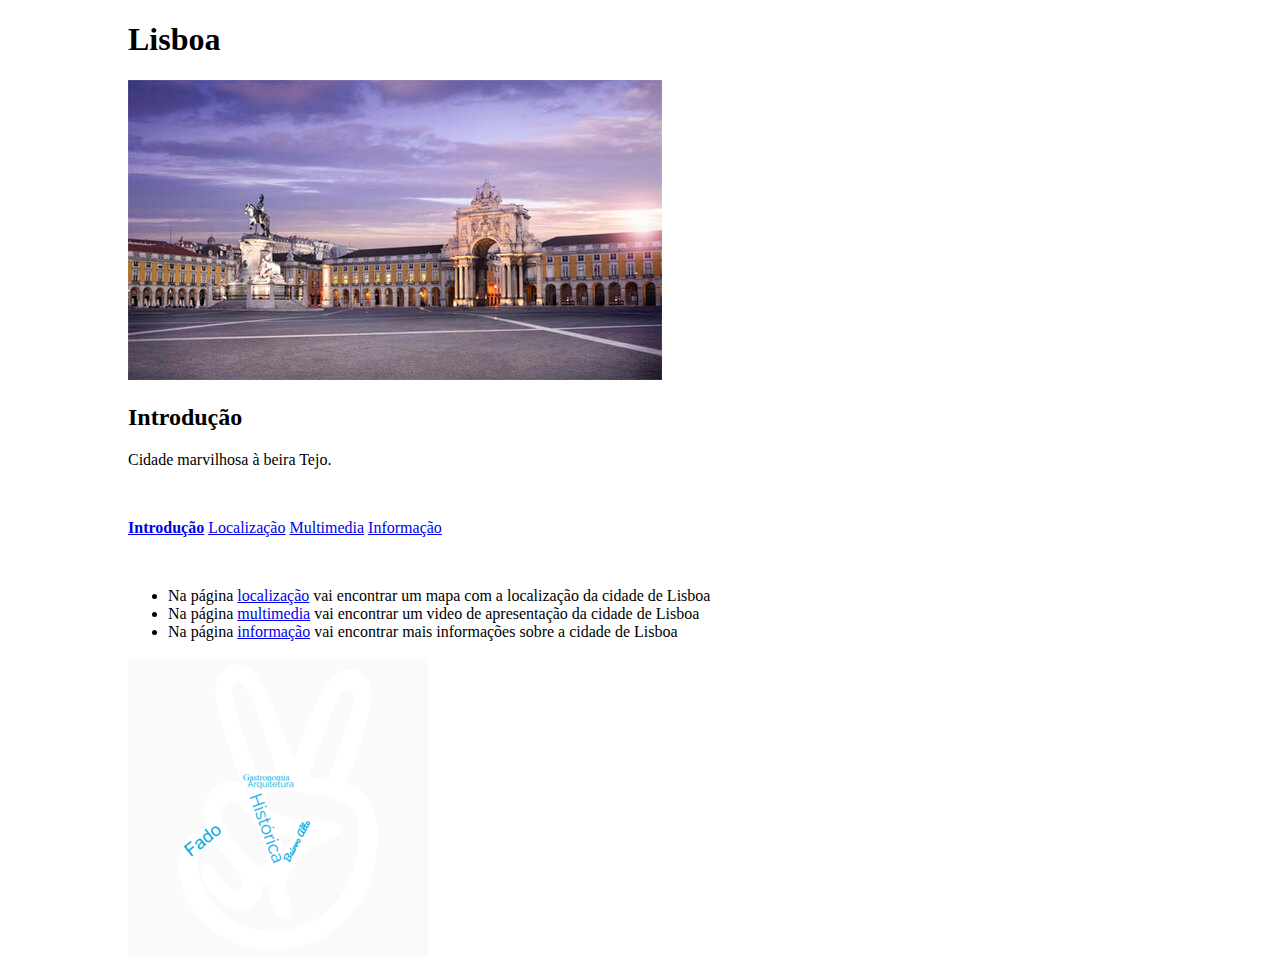
==== index.html @ ee65b07b "o meu lab2" ====
<!DOCTYPE html>
<html lang="pt">
	<head>
		<meta charset="utf-8">
		<meta name="author" content="Pedro Gonçalves">
		<meta name="description" content="Website sobre Lisboa">
		<meta name="keywords" content="Lisboa">

		<style>
			.container {
			width: 1024px;
			margin: 0 auto;
			}

			</style>
	</head>
	<body>
		<div class="container" >
				<h1>Lisboa</h1>
				<img src="images/lisboa.jpg" alt="Lisboa">
				<br>
				<h2>Introdução</h2>
				<p>Cidade marvilhosa à beira Tejo.</p>
		</div>
		<br>
		<div class="container">
			<p>
				<a href="index.html"><b>Introdução</b></a>
				<a href="local.html">Localização</a>
				<a href="multimedia.html">Multimedia</a>
				<a href="info.html">Informação</a>
			</p>
			<br>
			<p>
				<ul>
					<li>Na página <a href="local.html">localização</a> vai encontrar um mapa com a localização da cidade de Lisboa</li>
					<li>Na página <a href="multimedia.html">multimedia</a> vai encontrar um video de apresentação da cidade de Lisboa</li>
					<li>Na página <a href="info.html">informação</a> vai encontrar mais informações sobre a cidade de Lisboa</li>
				</ul>
				<img src="images/intro.png">
			</p>
		</div>
	</body>
</html>
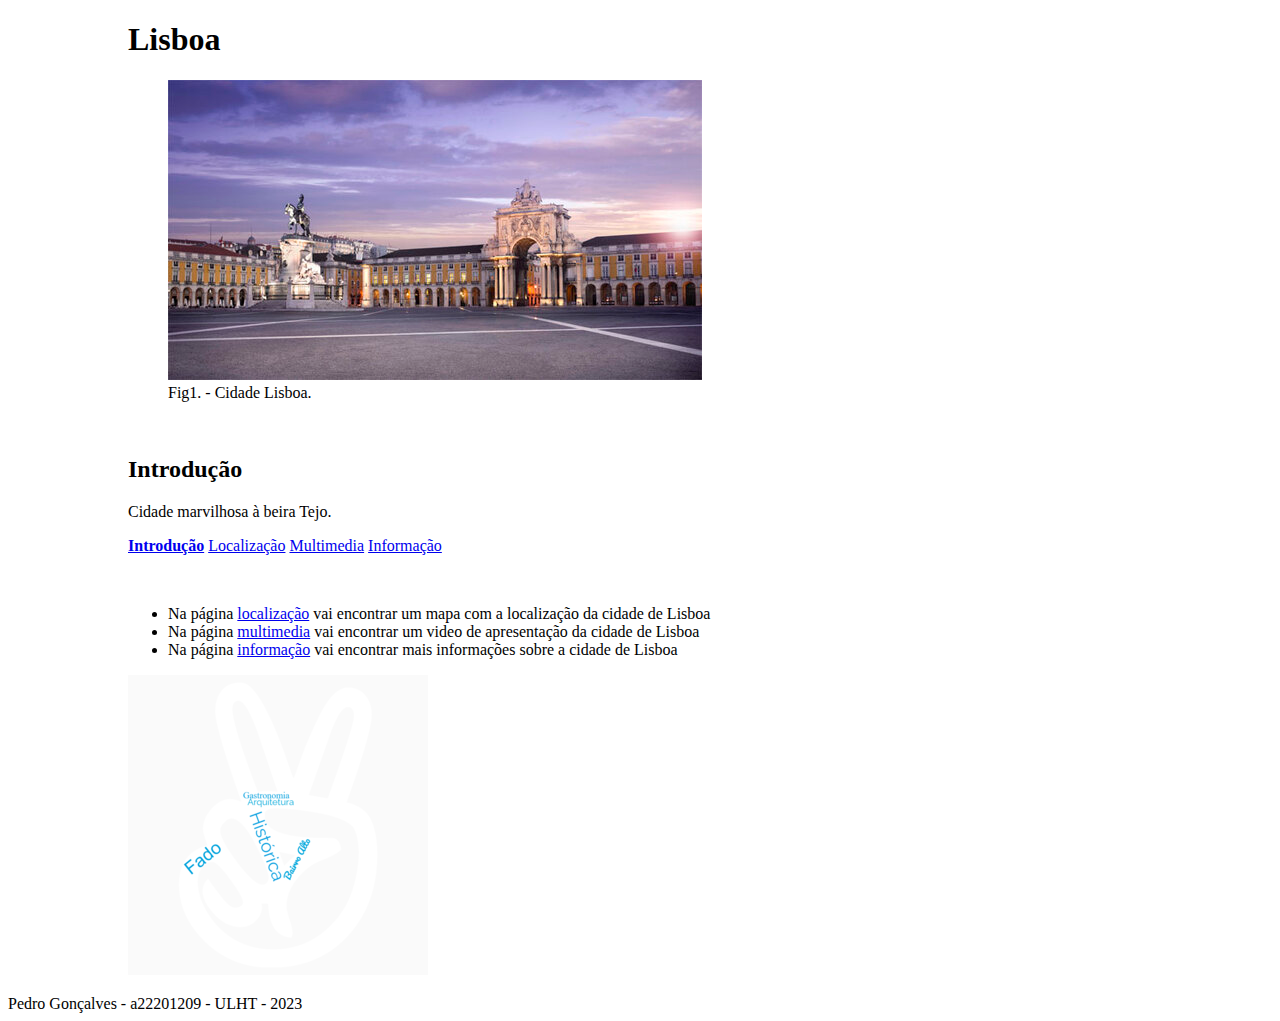
==== commit d5c16640: "o meu lab2_v2" ====
--- a/index.html
+++ b/index.html
@@ -1,28 +1,34 @@
 <!DOCTYPE html>
 <html lang="pt">
-	<head>
-		<meta charset="utf-8">
-		<meta name="author" content="Pedro Gonçalves">
-		<meta name="description" content="Website sobre Lisboa">
-		<meta name="keywords" content="Lisboa">
 
-		<style>
-			.container {
+<head>
+	<meta charset="utf-8">
+	<meta name="author" content="Pedro Gonçalves">
+	<meta name="description" content="Website sobre Lisboa">
+	<meta name="keywords" content="Lisboa">
+
+	<style>
+		.container {
 			width: 1024px;
 			margin: 0 auto;
-			}
+		}
+	</style>
+</head>
 
-			</style>
-	</head>
-	<body>
-		<div class="container" >
-				<h1>Lisboa</h1>
+<body>
+	<header>
+		<div class="container">
+			<h1>Lisboa</h1>
+			<figure>
 				<img src="images/lisboa.jpg" alt="Lisboa">
-				<br>
-				<h2>Introdução</h2>
-				<p>Cidade marvilhosa à beira Tejo.</p>
+				<figcaption>Fig1. - Cidade Lisboa.</figcaption>
+			</figure>
+			<br>
+			<h2>Introdução</h2>
+			<p>Cidade marvilhosa à beira Tejo.</p>
 		</div>
-		<br>
+	</header>
+	<nav>
 		<div class="container">
 			<p>
 				<a href="index.html"><b>Introdução</b></a>
@@ -30,15 +36,29 @@
 				<a href="multimedia.html">Multimedia</a>
 				<a href="info.html">Informação</a>
 			</p>
-			<br>
-			<p>
+		</div>
+	</nav>
+	<main>
+		<section>
+			<div class="container">
+				<br>
+				<p>
 				<ul>
-					<li>Na página <a href="local.html">localização</a> vai encontrar um mapa com a localização da cidade de Lisboa</li>
-					<li>Na página <a href="multimedia.html">multimedia</a> vai encontrar um video de apresentação da cidade de Lisboa</li>
-					<li>Na página <a href="info.html">informação</a> vai encontrar mais informações sobre a cidade de Lisboa</li>
+					<li>Na página <a href="local.html">localização</a> vai encontrar um mapa com a localização da cidade
+						de Lisboa</li>
+					<li>Na página <a href="multimedia.html">multimedia</a> vai encontrar um video de apresentação da
+						cidade de Lisboa</li>
+					<li>Na página <a href="info.html">informação</a> vai encontrar mais informações sobre a cidade de
+						Lisboa</li>
 				</ul>
 				<img src="images/intro.png">
-			</p>
-		</div>
-	</body>
+				</p>
+			</div>
+		</section>
+	</main>
+	<footer>
+		<span>Pedro Gonçalves - a22201209 - ULHT - 2023</span>
+	</footer>
+</body>
+
 </html>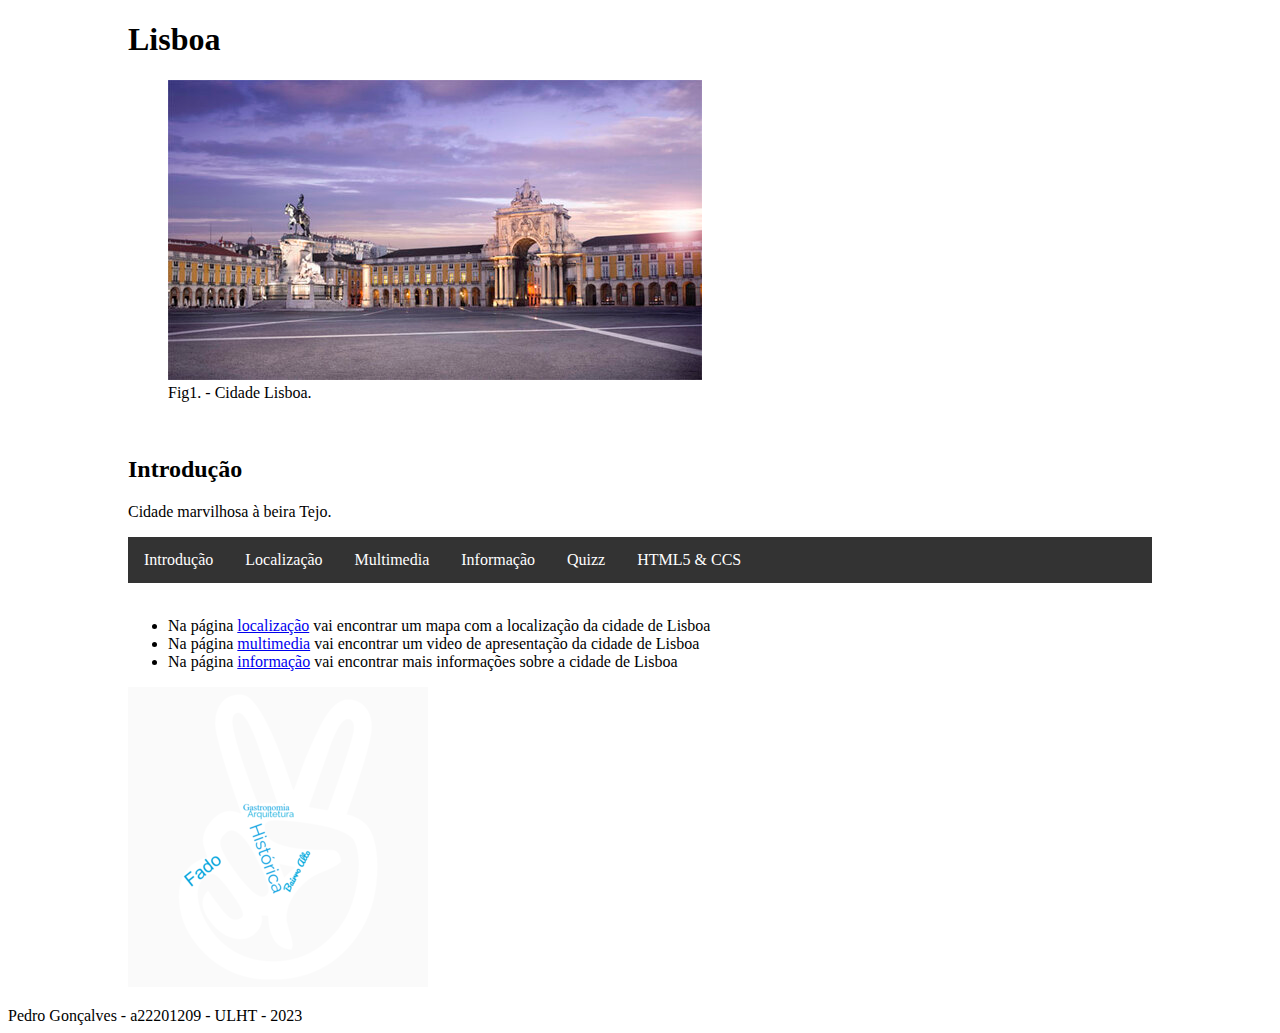
==== commit 3e0c61e2: "o meu lab2_v3" ====
--- a/index.html
+++ b/index.html
@@ -7,12 +7,7 @@
 	<meta name="description" content="Website sobre Lisboa">
 	<meta name="keywords" content="Lisboa">
 
-	<style>
-		.container {
-			width: 1024px;
-			margin: 0 auto;
-		}
-	</style>
+	<link rel="stylesheet" href="estilos.css">
 </head>
 
 <body>
@@ -29,15 +24,17 @@
 		</div>
 	</header>
 	<nav>
-		<div class="container">
-			<p>
-				<a href="index.html"><b>Introdução</b></a>
-				<a href="local.html">Localização</a>
-				<a href="multimedia.html">Multimedia</a>
-				<a href="info.html">Informação</a>
-			</p>
-		</div>
-	</nav>
+        <div class="container">
+            <ul id="menu">
+                <li><a class="active" href="index.html">Introdução</a></li>
+                <li><a href="local.html">Localização</a></li>
+                <li><a href="multimedia.html">Multimedia</a></li>
+                <li><a href="info.html">Informação</a></li>
+                <li><a href="quizz.html">Quizz</a></li>
+                <li><a href="html5-css.html">HTML5 & CCS</a></li>
+              </ul>
+        </div>
+    </nav>
 	<main>
 		<section>
 			<div class="container">
--- a/estilos.css
+++ b/estilos.css
@@ -0,0 +1,46 @@
+.container {
+    width: 1024px;
+    margin: 0 auto;
+}
+
+table {
+    font-family: arial, sans-serif;
+    border-collapse: collapse;
+    width: 100%;
+    border: 1px solid black;
+}
+
+td,
+th {
+    border: 1px solid black;
+    text-align: left;
+    padding: 8px;
+}
+
+#menu {
+    list-style-type: none;
+    margin: 0;
+    padding: 0;
+    overflow: hidden;
+    background-color: #333;
+}
+
+#menu li {
+    float: left;
+}
+
+#menu li a {
+    display: block;
+    color: white;
+    text-align: center;
+    padding: 14px 16px;
+    text-decoration: none;
+}
+
+#menu li a:hover {
+    background-color: #111;
+}
+
+.active {
+    color: yellow;
+}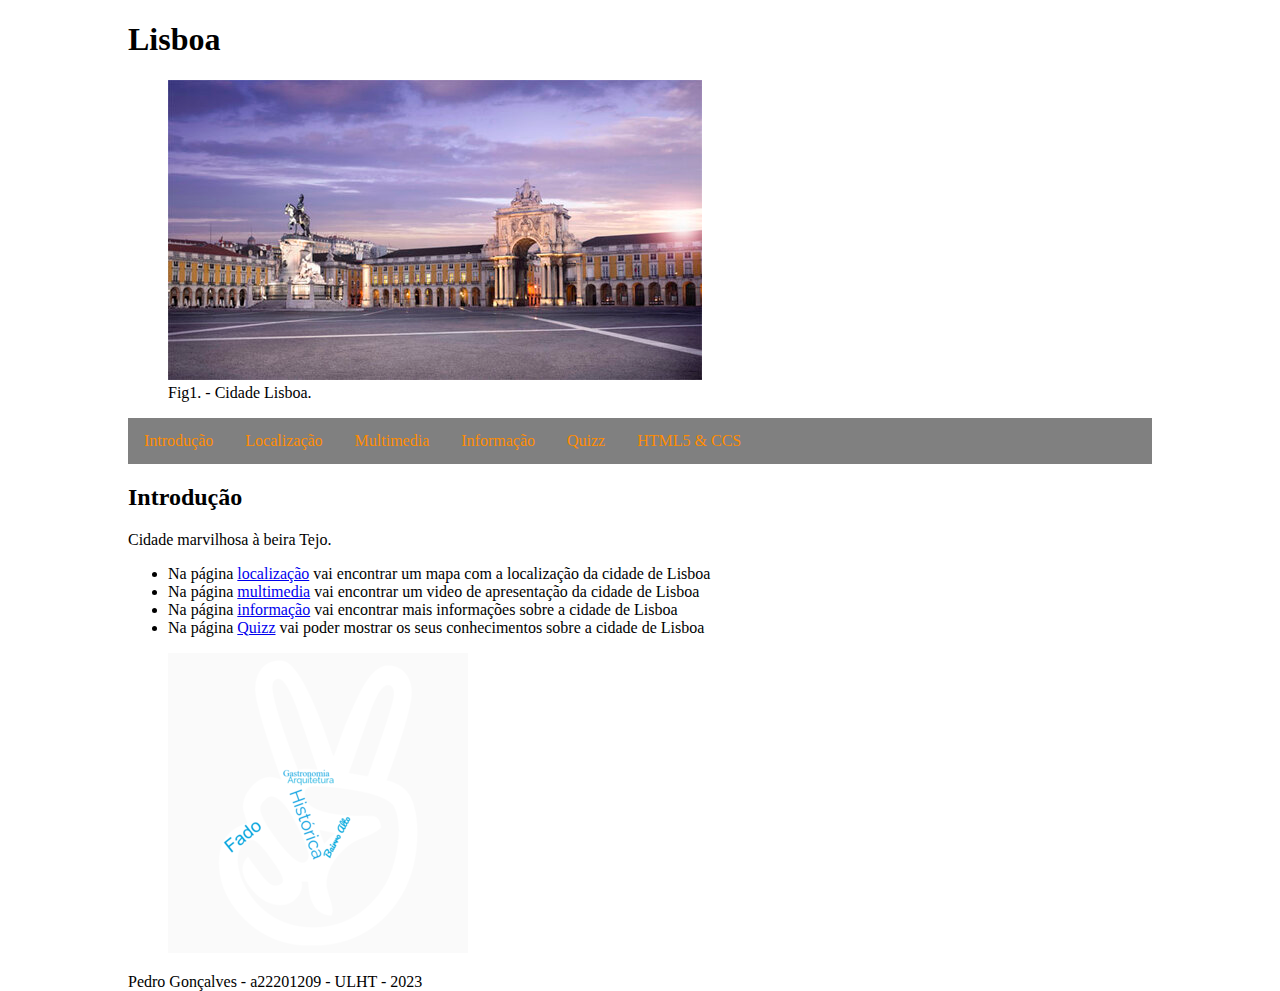
==== commit f70682ad: "o meu lab2_v4" ====
--- a/index.html
+++ b/index.html
@@ -6,51 +6,51 @@
 	<meta name="author" content="Pedro Gonçalves">
 	<meta name="description" content="Website sobre Lisboa">
 	<meta name="keywords" content="Lisboa">
-
+	<style>
+		@import url('https://fonts.googleapis.com/css2?family=Inter:wght@100;200;300;400;500;600&display=swap');
+	</style>
 	<link rel="stylesheet" href="estilos.css">
 </head>
 
-<body>
+<body class="container">
 	<header>
-		<div class="container">
-			<h1>Lisboa</h1>
-			<figure>
-				<img src="images/lisboa.jpg" alt="Lisboa">
-				<figcaption>Fig1. - Cidade Lisboa.</figcaption>
-			</figure>
-			<br>
+		<h1>Lisboa</h1>
+		<figure>
+			<img src="images/lisboa.jpg" alt="Lisboa">
+			<figcaption>Fig1. - Cidade Lisboa.</figcaption>
+		</figure>
+	</header>
+	<nav>
+		<ul id="menu">
+			<li><a class="active" href="index.html">Introdução</a></li>
+			<li><a href="local.html">Localização</a></li>
+			<li><a href="multimedia.html">Multimedia</a></li>
+			<li><a href="info.html">Informação</a></li>
+			<li><a href="quizz.html">Quizz</a></li>
+			<li><a href="html5-css.html">HTML5 & CCS</a></li>
+		</ul>
+	</nav>
+	<main>
+		<section>
 			<h2>Introdução</h2>
 			<p>Cidade marvilhosa à beira Tejo.</p>
-		</div>
-	</header>
-	<nav>
-        <div class="container">
-            <ul id="menu">
-                <li><a class="active" href="index.html">Introdução</a></li>
-                <li><a href="local.html">Localização</a></li>
-                <li><a href="multimedia.html">Multimedia</a></li>
-                <li><a href="info.html">Informação</a></li>
-                <li><a href="quizz.html">Quizz</a></li>
-                <li><a href="html5-css.html">HTML5 & CCS</a></li>
-              </ul>
-        </div>
-    </nav>
-	<main>
-		<section>
-			<div class="container">
-				<br>
-				<p>
-				<ul>
-					<li>Na página <a href="local.html">localização</a> vai encontrar um mapa com a localização da cidade
-						de Lisboa</li>
-					<li>Na página <a href="multimedia.html">multimedia</a> vai encontrar um video de apresentação da
-						cidade de Lisboa</li>
-					<li>Na página <a href="info.html">informação</a> vai encontrar mais informações sobre a cidade de
-						Lisboa</li>
-				</ul>
-				<img src="images/intro.png">
-				</p>
-			</div>
+			<p>
+			<ul>
+				<li>Na página <a href="local.html">localização</a> vai encontrar um mapa com a localização da cidade
+					de Lisboa</li>
+				<li>Na página <a href="multimedia.html">multimedia</a> vai encontrar um video de apresentação da
+					cidade de Lisboa</li>
+				<li>Na página <a href="info.html">informação</a> vai encontrar mais informações sobre a cidade de
+					Lisboa</li>
+				<li>Na página <a href="quizz.html">Quizz</a> vai poder mostrar os seus conhecimentos sobre a cidade de
+					Lisboa</li>
+			</ul>
+
+			<figure>
+				<img src="images/intro.png" alt="Lisboa Intro">
+			</figure>
+
+			</p>
 		</section>
 	</main>
 	<footer>
--- a/estilos.css
+++ b/estilos.css
@@ -22,7 +22,7 @@
     margin: 0;
     padding: 0;
     overflow: hidden;
-    background-color: #333;
+    background-color: grey;
 }
 
 #menu li {
@@ -38,9 +38,67 @@
 }
 
 #menu li a:hover {
-    background-color: #111;
+    background-color: green;
 }
 
-.active {
+/* unvisited link */
+#menu li a:link {
+    color: darkorange;
+}
+
+/* visited link */
+#menu li a:visited {
+    color: white;
+}
+
+#menu .active {
     color: yellow;
+}
+
+#quizzinfo {
+    background-color: darkgoldenrod;
+}
+
+#p1quizz {
+    background-color: chocolate;
+}
+
+#p2quizz {
+    background-color: darkslateblue;
+}
+
+#p3quizz {
+    background-color: darkgray;
+}
+
+#p4quizz {
+    background-color: darkgreen;
+}
+
+#p5quizz {
+    background-color: darkslategrey;
+}
+
+#p6quizz {
+    background-color: darkblue
+}
+
+#p7quizz {
+    background-color: grey;
+}
+
+#p8quizz {
+    background-color: olivedrab;
+}
+
+#p8quizz {
+    background-color: honeydew;
+}
+
+fieldset {
+    border: 0;
+}
+
+legend {
+    padding-bottom: 2rem;
 }